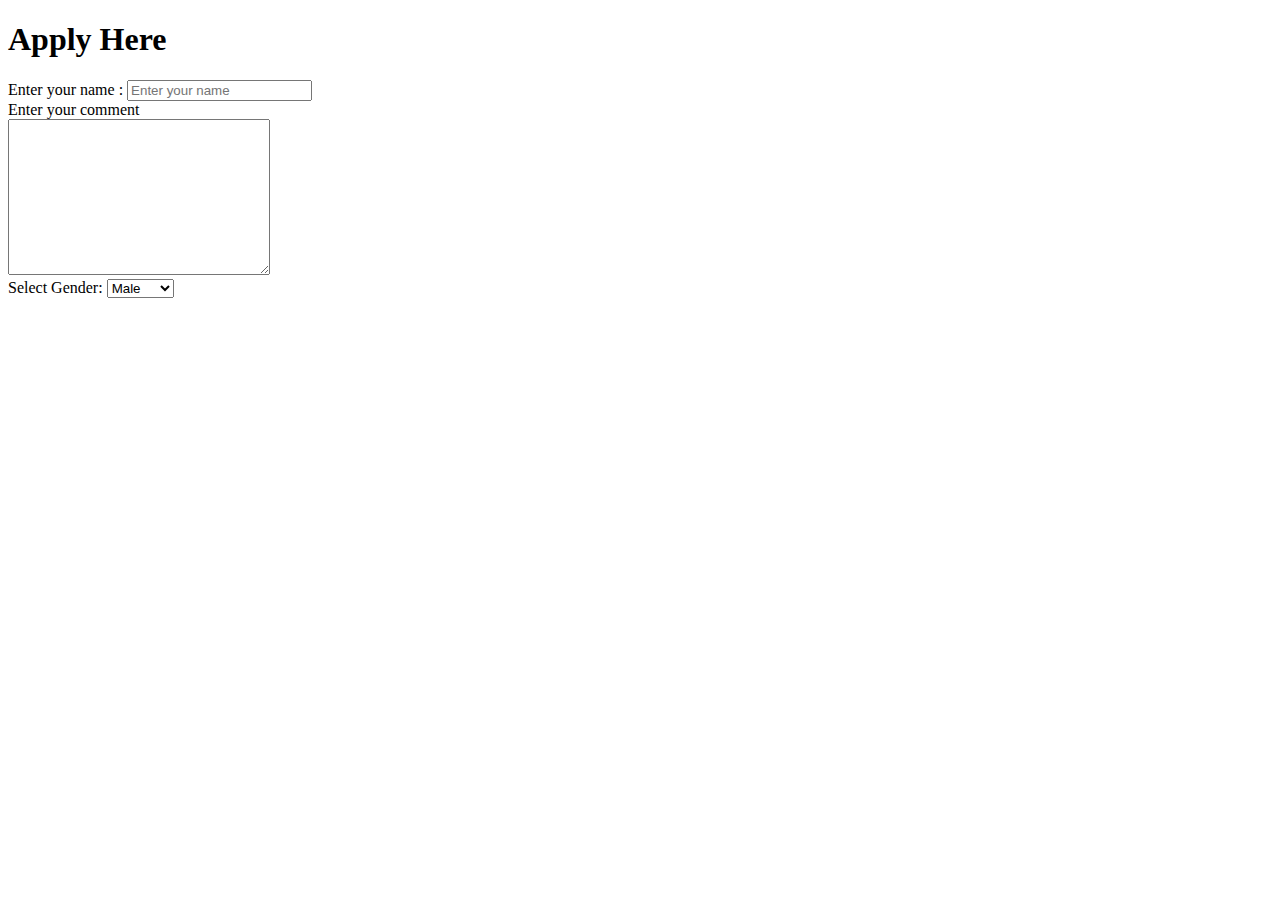
==== index.html @ f4afa0b3 "Add files via upload" ====
<!DOCTYPE html>
<html lang="en">
<head>
  <meta charset="UTF-8">
  <meta name="viewport" content="width=device-width, initial-scale=1.0">
  <title>FORM</title>
</head>
<body>
  <h1>Apply Here</h1>
  <form action="post">
   <div><label for="username">Enter your name :</label>
    <input type="text" id="username" name="username"
    placeholder="Enter your name">
  </div> 

   
  <div>
    <label for="comment">Enter your comment</label>
    <br>
   <textarea  id="comment" name="comment"  cols="30" rows="10"></textarea>
  </div>

  <div>
    <label for="Gender">Select Gender:</label>
    <select name="Gender">
      <option value="Male">Male</option>
      <option value="Female">Female</option>
      <option value="Trans">Trans</option>
     
    </select>
  </div>
  </form>
</body>
</html>
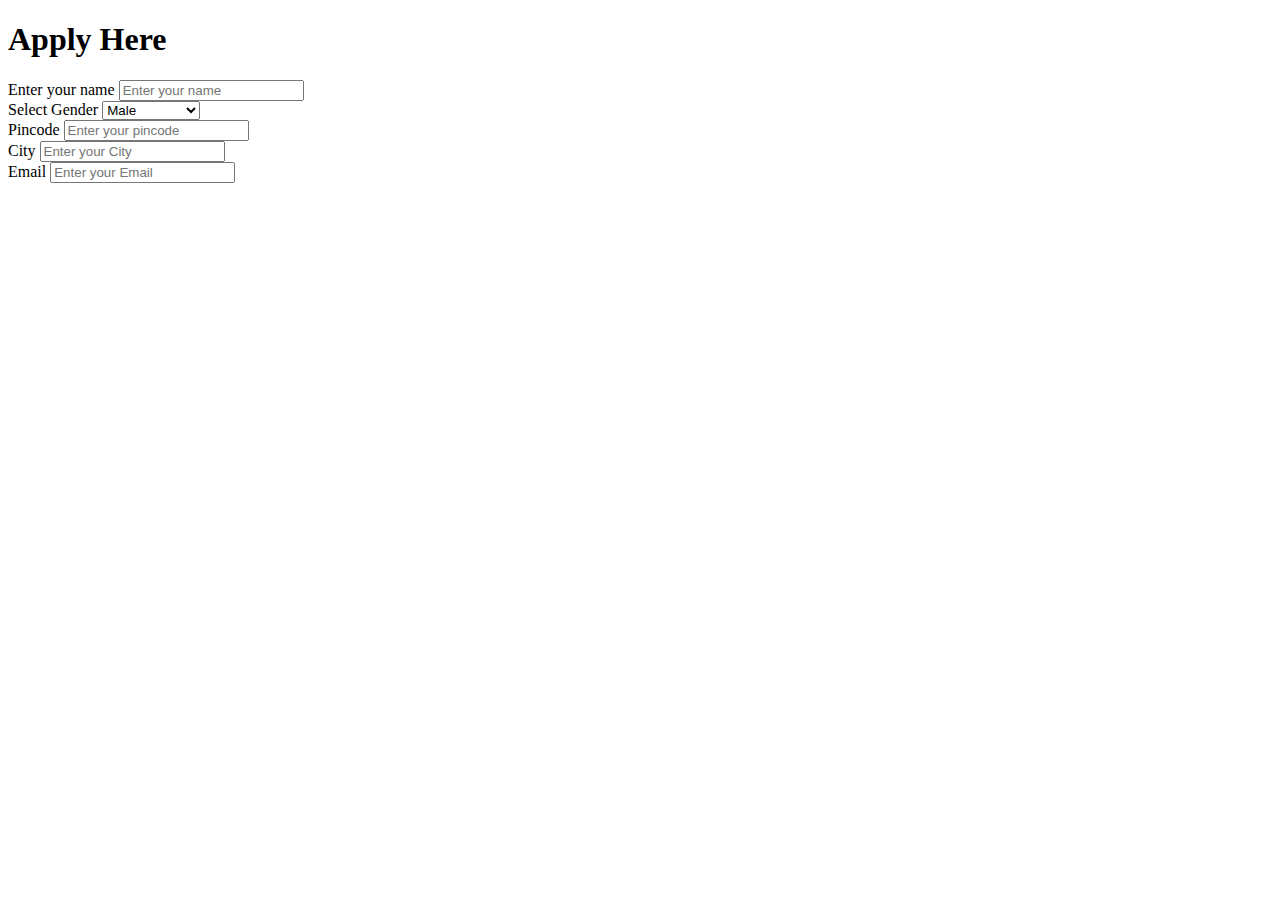
==== commit 00dad016: "Add files via upload" ====
--- a/index.html
+++ b/index.html
@@ -4,31 +4,38 @@
   <meta charset="UTF-8">
   <meta name="viewport" content="width=device-width, initial-scale=1.0">
   <title>FORM</title>
+  <link rel="stylesheet" href="style.css">
 </head>
 <body>
   <h1>Apply Here</h1>
-  <form action="post">
-   <div><label for="username">Enter your name :</label>
-    <input type="text" id="username" name="username"
-    placeholder="Enter your name">
-  </div> 
+  <div>
+  <label for="username">Enter your name</label>
+  <input type="text" name="username" id="username" placeholder="Enter your name">
+</div>
 
-   
-  <div>
-    <label for="comment">Enter your comment</label>
-    <br>
-   <textarea  id="comment" name="comment"  cols="30" rows="10"></textarea>
-  </div>
+<div>
+  <label for="Gender">Select Gender</label>
+<select name="Gender" id="Gender">
+  <option value="Male">Male</option>
+  <option value="Female">Female</option>
+  <option value="Transgender">Transgender</option>
+</select>
+</div>
 
-  <div>
-    <label for="Gender">Select Gender:</label>
-    <select name="Gender">
-      <option value="Male">Male</option>
-      <option value="Female">Female</option>
-      <option value="Trans">Trans</option>
-     
-    </select>
-  </div>
-  </form>
+<div>
+  <label for="Pincode">Pincode</label>
+  <input type="text" name="Pincode" id="Pincode" placeholder="Enter your pincode">
+</div>
+
+<div>
+  <label for="City">City</label>
+  <input type="text" name="City" id="City" placeholder="Enter your City">
+</div>
+
+<div>
+  <label for="Email">Email</label>
+  <input type="text" name="Email" id="Email" placeholder="Enter your Email">
+</div>
+
 </body>
 </html>